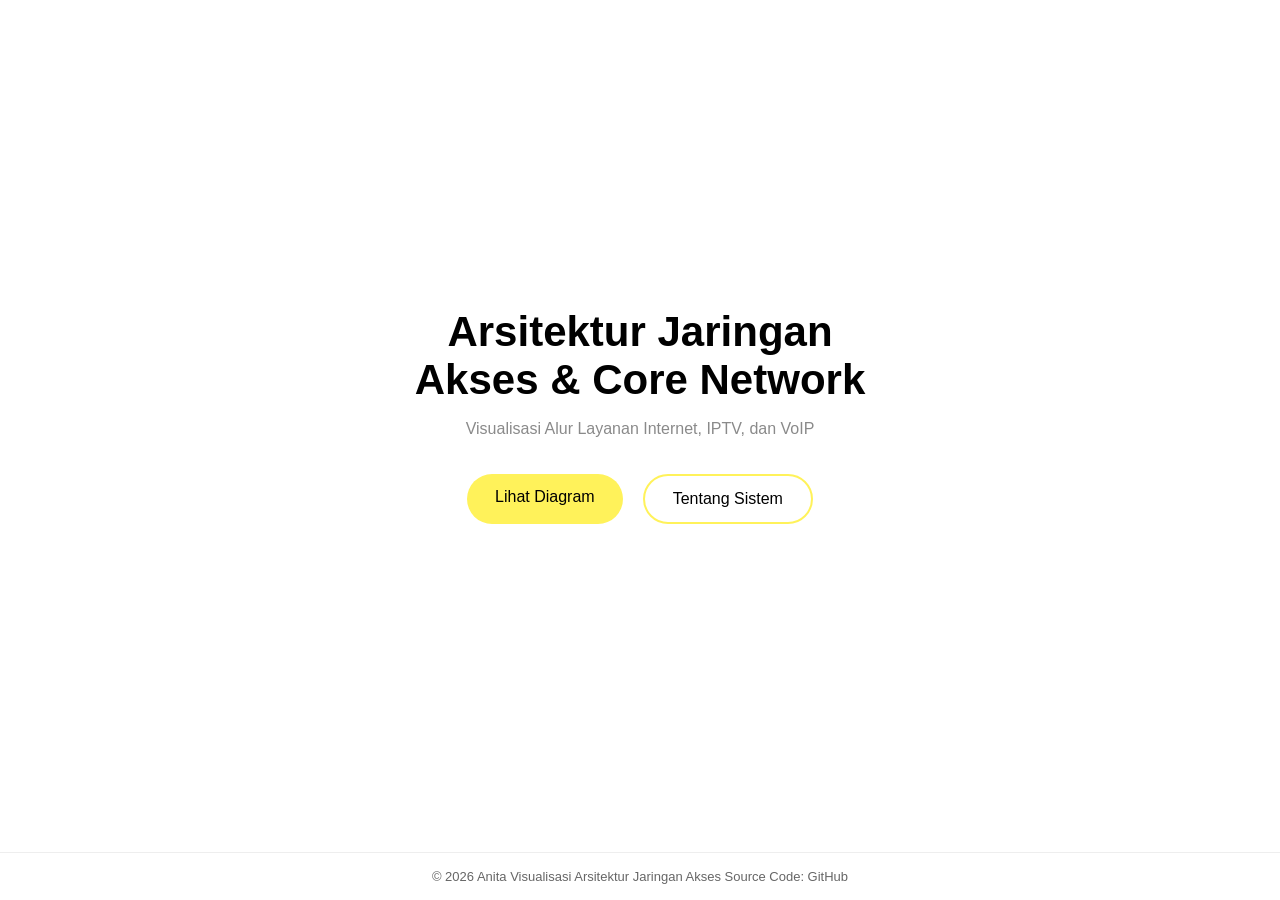
==== index.html @ a2c51fbe "Initial web arsitektur jaringan" ====
<!DOCTYPE html>
<html lang="id">
<head>
  <meta charset="UTF-8">
  <meta name="viewport" content="width=device-width, initial-scale=1">
  <title>Arsitektur Jaringan</title>
  <link rel="stylesheet" href="style.css">
</head>
<body>

  <!-- MAIN CONTENT -->
  <main class="container">
    <h1>
      Arsitektur Jaringan<br>
      Akses & Core Network
    </h1>

    <p class="subtitle">
      Visualisasi Alur Layanan Internet, IPTV, dan VoIP
    </p>

    <div class="button-group">
      <a href="diagram.html" class="btn btn-primary">Lihat Diagram</a>
      <a href="tentang.html" class="btn btn-outline">Tentang Sistem</a>
    </div>
  </main>

  <!-- FOOTER -->
  <footer>
    © 2026 Anita Visualisasi Arsitektur Jaringan Akses Source Code: GitHub
  </footer>

</body>
</html>
---- style.css ----
* {
  margin: 0;
  padding: 0;
  box-sizing: border-box;
  font-family: 'Segoe UI', sans-serif;
}

body {
  min-height: 100vh;
  display: flex;
  flex-direction: column;
}

/* MAIN */
.container {
  flex: 1;
  display: flex;
  flex-direction: column;
  justify-content: center;
  align-items: center;
  padding-bottom: 80px; /* biar gak nempel footer */
  text-align: center;
}

h1 {
  font-size: 42px;
  font-weight: 700;
  margin-bottom: 16px;
  margin-top: 60px;
}

.subtitle {
  color: #8a8a8a;
  font-size: 16px;
  margin-bottom: 36px;
}

/* BUTTON */
.button-group {
  display: flex;
  gap: 20px;
}

.btn {
  padding: 14px 28px;
  border-radius: 30px;
  text-decoration: none;
  font-size: 16px;
  font-weight: 500;
  transition: 0.3s;
}

.btn-primary {
  background: #fff25a;
  color: #000;
}

.btn-primary:hover {
  background: #f0e600;
}

.btn-outline {
  border: 2px solid #fff25a;
  color: #000;
}

.btn-outline:hover {
  background: #fff25a;
}

/* FOOTER */
footer {
  text-align: center;
  font-size: 13px;
  color: #666;
  padding: 16px 0;
  border-top: 1px solid #eee;
}

/* DIAGRAM IMAGE */
.diagram-img {
  width: 100%;
  max-width: 1200px;
  margin-top: 5px;
  border-radius: 0px;
  box-shadow: 0 4px 12px rgba(0,0,0,0.1);
}

/* DEVICE LIST */
.device-list {
  display: grid;
  grid-template-columns: repeat(auto-fit, minmax(260px, 1fr));
  gap: 10px;
  margin-top: 40px;
}

.device-card {
  background: #ffffff;
  padding: 20px;
  border-radius: 12px;
  border: 1px solid #e5e7eb;
  text-align: left;
}

.device-card h3 {
  margin-bottom: 8px;
}

/* SYSTEM SECTION */
.system-section {
  margin-top: 5px;
}

.system-section h2 {
  text-align: left;
  margin-bottom: 20px;
  font-size: 26px;
}
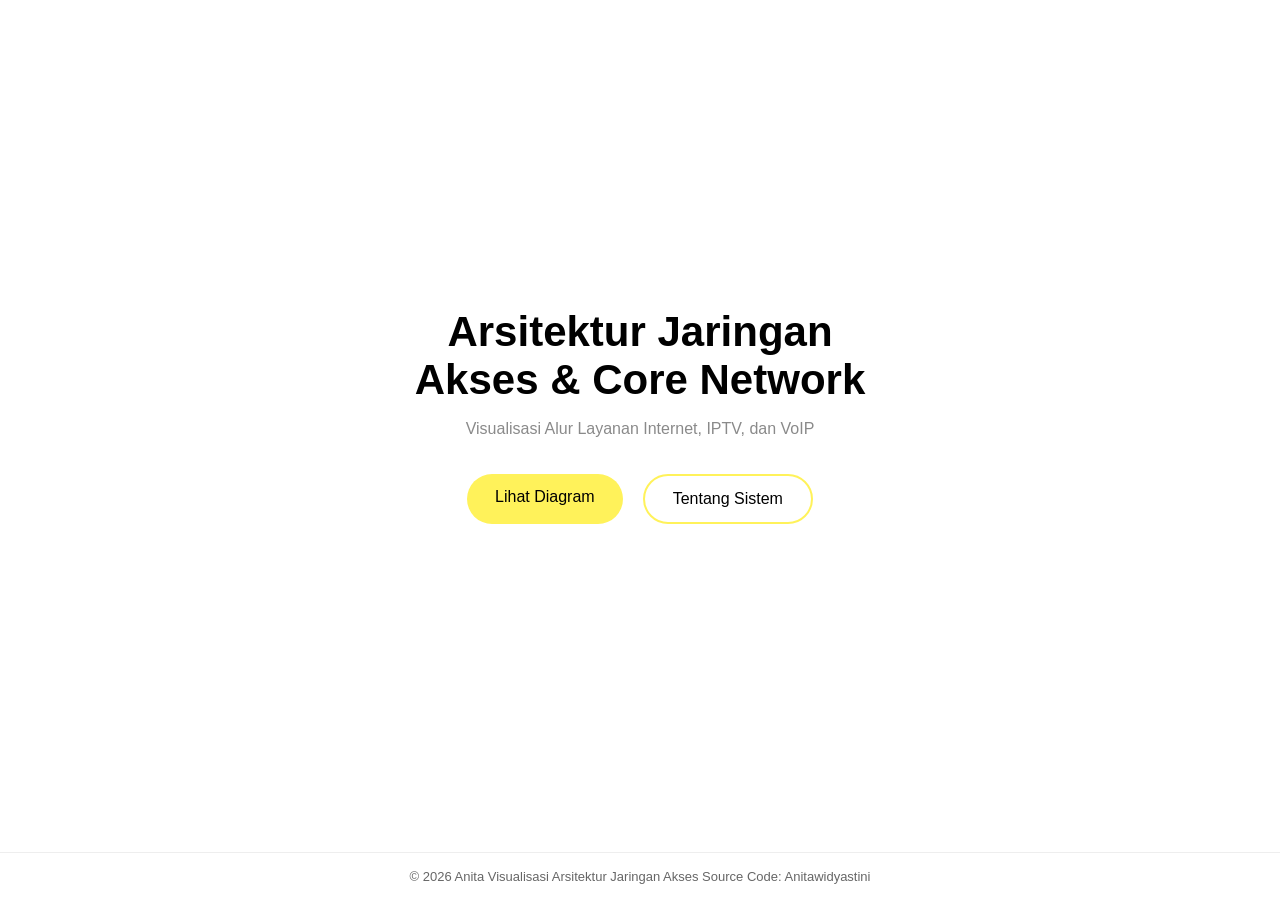
==== commit d75e13e9: "Update footer information" ====
--- a/index.html
+++ b/index.html
@@ -27,7 +27,7 @@
 
   <!-- FOOTER -->
   <footer>
-    © 2026 Anita Visualisasi Arsitektur Jaringan Akses Source Code: GitHub
+    © 2026 Anita Visualisasi Arsitektur Jaringan Akses Source Code: Anitawidyastini
   </footer>
 
 </body>
